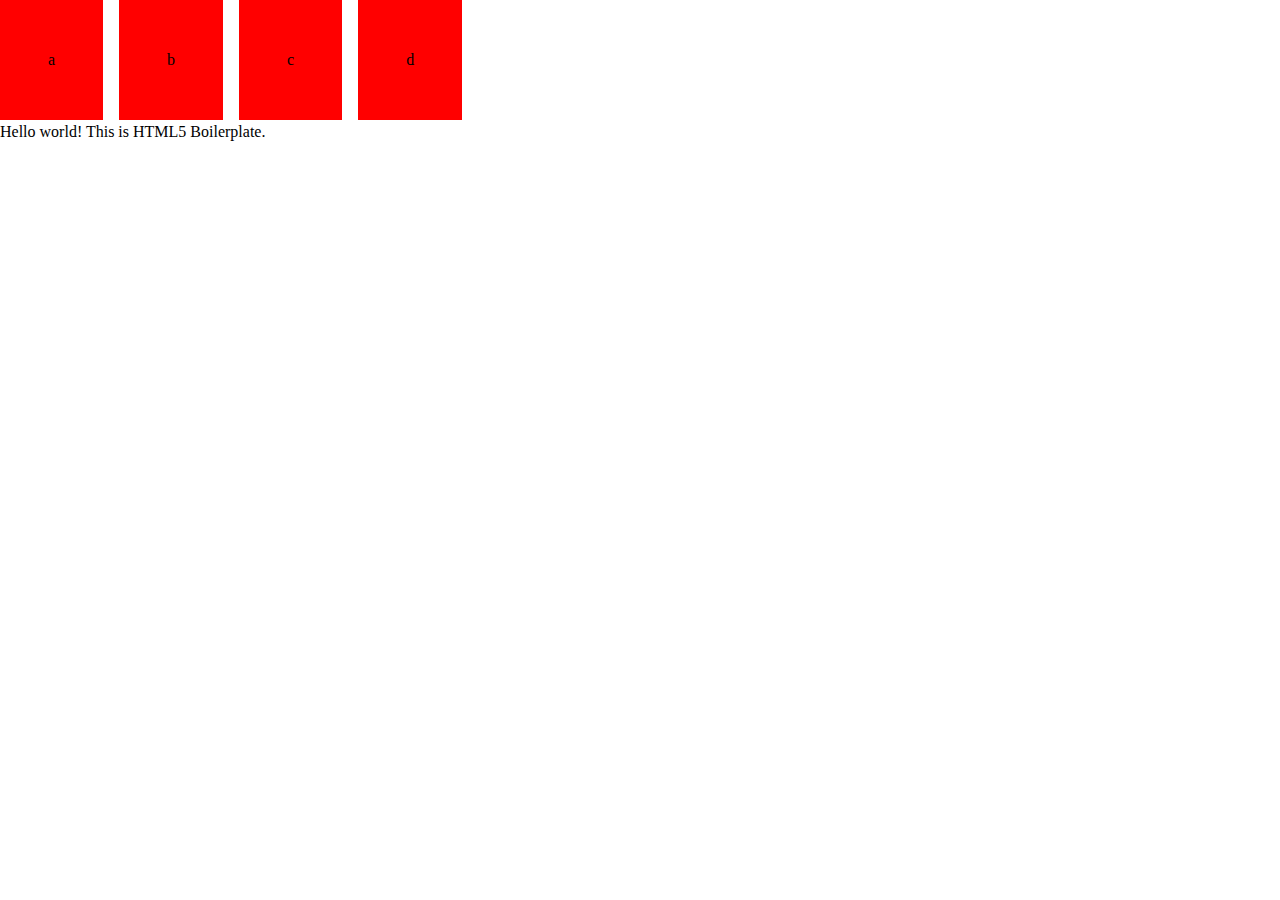
==== index.html @ 71b09630 "have converted and copied woff2 fonts as a test" ====
<!DOCTYPE html>
<html class="no-js" lang="">
  <head>
    <meta charset="utf-8" />
    <title>4-19-22.2106 Boilerplate 8</title>
    <meta name="description" content="" />
    <meta name="viewport" content="width=device-width, initial-scale=1" />

    <meta property="og:title" content="" />
    <meta property="og:type" content="" />
    <meta property="og:url" content="" />
    <meta property="og:image" content="" />

    <link rel="manifest" href="site.webmanifest" />
    <link rel="apple-touch-icon" href="icon.png" />
    <!-- Place favicon.ico in the root directory -->

    <!-- //!  do we need the normalize file     -->
    <link rel="stylesheet" href="css/customproperties.css" />
    <link rel="stylesheet" href="css/reset.css" />
    <link rel="stylesheet" href="css/helpers.css" />
    <link rel="stylesheet" href="css/utility.css" />
    <link rel="stylesheet" href="css/main.css" />
    <meta name="theme-color" content="#fafafa" />
  </head>
  <body>
    <!-- //!  HELLO WORLD STARTS-->
    <!-- //!  Add your site or application content here-->
    <div class="flex fr1">
      <div class="flex box">a</div>
      <div class="flex box">b</div>
      <div class="flex box">c</div>
      <div class="flex box">d</div>
    </div>

    <p>Hello world! This is HTML5 Boilerplate.</p>

    <!-- //!  HELLO WORLD ENDS-->

    <!-- //!  Randy's generic empty template BEGINS''-->

    <!-- //!  Randy's generic empty template ENDS''-->

    <script src="js/vendor/modernizr-3.11.2.min.js"></script>
    <script src="js/plugins.js"></script>
    <script src="./js/myfunctions.js"></script>
    <script src="js/main.js"></script>
  </body>
</html>
---- css/customproperties.css ----
:root {
  --color-dark: 230 35% 7%;
  --color-light: 231 77% 90%;
  --color-white: 0 0% 100%;
}
/*# sourceMappingURL=customproperties.css.map */
---- css/helpers.css ----
/*! HTML5 Boilerplate v8.0.0 | MIT License | https://html5boilerplate.com/ */
/* main.css 2.1.0 | MIT License | https://github.com/h5bp/main.css#readme */
/*
 * What follows is the result of much research on cross-browser styling.
 * Credit left inline and big thanks to Nicolas Gallagher, Jonathan Neal,
 * Kroc Camen, and the H5BP dev community and team.
 */
/* ==========================================================================
   Base styles: opinionated defaults
   ========================================================================== */
::-moz-selection {
  background: #b3d4fc;
  text-shadow: none;
}

::selection {
  background: #b3d4fc;
  text-shadow: none;
}

/*
 * A better looking default horizontal rule
 */
hr {
  display: block;
  height: 1px;
  border: 0;
  border-top: 1px solid #ccc;
  margin: 1em 0;
  padding: 0;
}

/*
 * Remove the gap between audio, canvas, iframes,
 * images, videos and the bottom of their containers:
 * https://github.com/h5bp/html5-boilerplate/issues/440
 */
audio,
canvas,
iframe,
img,
svg,
video {
  vertical-align: middle;
}

/*
 * Remove default fieldset styles.
 */
fieldset {
  border: 0;
  margin: 0;
  padding: 0;
}

/*
 * Allow only vertical resizing of textareas.
 */
textarea {
  resize: vertical;
}

/* ==========================================================================
   Author's custom styles
   ========================================================================== */
/* ==========================================================================
   Helper classes
   ========================================================================== */
/*
 * Hide visually and from screen readers
 */
.hidden,
[hidden] {
  display: none !important;
}

/*
 * Hide only visually, but have it available for screen readers:
 * https://snook.ca/archives/html_and_css/hiding-content-for-accessibility
 *
 * 1. For long content, line feeds are not interpreted as spaces and small width
 *    causes content to wrap 1 word per line:
 *    https://medium.com/@jessebeach/beware-smushed-off-screen-accessible-text-5952a4c2cbfe
 */
.sr-only {
  border: 0;
  clip: rect(0, 0, 0, 0);
  height: 1px;
  margin: -1px;
  overflow: hidden;
  padding: 0;
  position: absolute;
  white-space: nowrap;
  width: 1px;
  /* 1 */
}

/*
 * Extends the .sr-only class to allow the element
 * to be focusable when navigated to via the keyboard:
 * https://www.drupal.org/node/897638
 */
.sr-only.focusable:active,
.sr-only.focusable:focus {
  clip: auto;
  height: auto;
  margin: 0;
  overflow: visible;
  position: static;
  white-space: inherit;
  width: auto;
}

/*
 * Hide visually and from screen readers, but maintain layout
 */
.invisible {
  visibility: hidden;
}

/*
 * Clearfix: contain floats
 *
 * For modern browsers
 * 1. The space content is one way to avoid an Opera bug when the
 *    `contenteditable` attribute is included anywhere else in the document.
 *    Otherwise it causes space to appear at the top and bottom of elements
 *    that receive the `clearfix` class.
 * 2. The use of `table` rather than `block` is only necessary if using
 *    `:before` to contain the top-margins of child elements.
 */
.clearfix::before,
.clearfix::after {
  content: " ";
  display: table;
}

.clearfix::after {
  clear: both;
}

/* ==========================================================================
   EXAMPLE Media Queries for Responsive Design.
   These examples override the primary ('mobile first') styles.
   Modify as content requires.
   ========================================================================== */
@media only screen and (min-width: 35em) {
  /* Style adjustments for viewports that meet the condition */
}

@media print, (-webkit-min-device-pixel-ratio: 1.25), (min-resolution: 1.25dppx), (min-resolution: 120dpi) {
  /* Style adjustments for high resolution devices */
}

/* ==========================================================================
   Print styles.
   Inlined to avoid the additional HTTP request:
   https://www.phpied.com/delay-loading-your-print-css/
   ========================================================================== */
@media print {
  *,
  *::before,
  *::after {
    background: #fff !important;
    color: #000 !important;
    /* Black prints faster */
    -webkit-box-shadow: none !important;
            box-shadow: none !important;
    text-shadow: none !important;
  }
  a,
  a:visited {
    text-decoration: underline;
  }
  a[href]::after {
    content: " (" attr(href) ")";
  }
  abbr[title]::after {
    content: " (" attr(title) ")";
  }
  /*
   * Don't show links that are fragment identifiers,
   * or use the `javascript:` pseudo protocol
   */
  a[href^="#"]::after,
  a[href^="javascript:"]::after {
    content: "";
  }
  pre {
    white-space: pre-wrap !important;
  }
  pre,
  blockquote {
    border: 1px solid #999;
    page-break-inside: avoid;
  }
  /*
   * Printing Tables:
   * https://web.archive.org/web/20180815150934/http://css-discuss.incutio.com/wiki/Printing_Tables
   */
  thead {
    display: table-header-group;
  }
  tr,
  img {
    page-break-inside: avoid;
  }
  p,
  h2,
  h3 {
    orphans: 3;
    widows: 3;
  }
  h2,
  h3 {
    page-break-after: avoid;
  }
}
/*# sourceMappingURL=helpers.css.map */
---- css/utility.css ----
:root {
  --gap: 1rem;
}

.flex {
  display: -webkit-box;
  display: -ms-flexbox;
  display: flex;
  gap: var(--gap);
}

.grid {
  display: -ms-grid;
  display: grid;
  gap: var(--gap);
}

.container {
  margin-inline: auto;
  max-width: 80rem;
  padding-inline: 2em;
}

.fs1 {
  font-size: 1vw;
}

.fs2 {
  font-size: 2vw;
}

.fs3 {
  font-size: 3vw;
}

.fs4 {
  font-size: 4vw;
}

.fr1 {
  font-size: 1rem;
}

.fr2 {
  font-size: 2rem;
}

.fr3 {
  font-size: 3rem;
}

.fr4 {
  font-size: 4rem;
}
/*# sourceMappingURL=utility.css.map */
---- css/main.css ----
.box {
  background: red;
  padding: 3rem;
}
/*# sourceMappingURL=main.css.map */
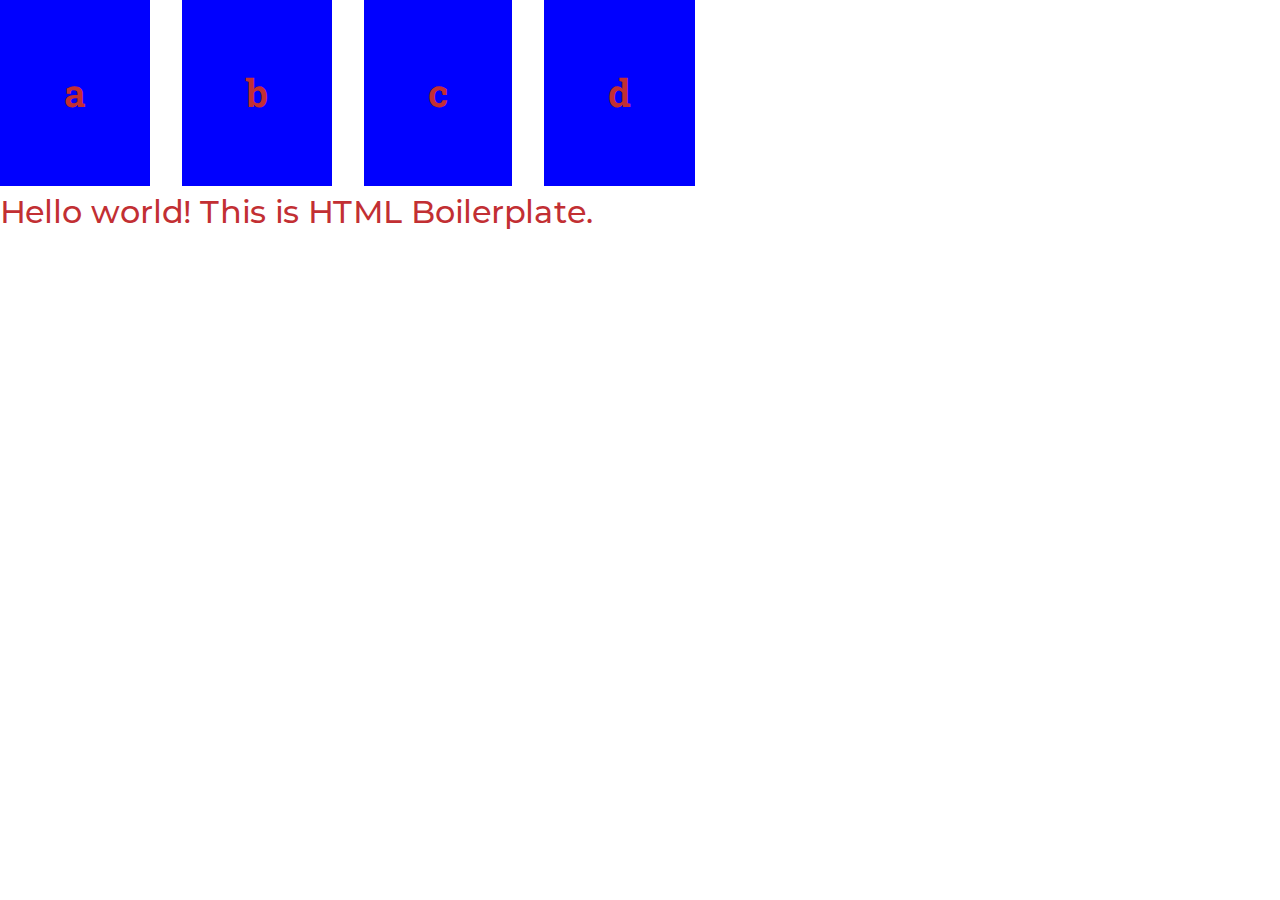
==== commit 087ff78c: "organized the css sheets to function" ====
--- a/index.html
+++ b/index.html
@@ -26,14 +26,14 @@
   <body>
     <!-- //!  HELLO WORLD STARTS-->
     <!-- //!  Add your site or application content here-->
-    <div class="flex fr1">
-      <div class="flex box">a</div>
-      <div class="flex box">b</div>
-      <div class="flex box">c</div>
-      <div class="flex box">d</div>
+    <div class="flx">
+      <div class="box flx fs3">a</div>
+      <div class="box flx fs3">b</div>
+      <div class="box flx fs3">c</div>
+      <div class="box flx fs3">d</div>
     </div>
 
-    <p>Hello world! This is HTML5 Boilerplate.</p>
+    <p>Hello world! This is HTML Boilerplate.</p>
 
     <!-- //!  HELLO WORLD ENDS-->
 
--- a/css/utility.css
+++ b/css/utility.css
@@ -2,11 +2,63 @@
   --gap: 1rem;
 }
 
-.flex {
+@font-face {
+  font-family: "Franklin";
+  src: url("../fonts/LibreFranklin-Romans.woff2");
+  font-style: normal;
+}
+
+@font-face {
+  font-family: "Franklin";
+  src: url("../fonts/LibreFranklinItalic.woff2");
+  font-style: italic;
+}
+
+@font-face {
+  font-family: "Gotham";
+  src: url("../fonts/Montserrat-VF.woff2");
+  font-style: normal;
+}
+
+@font-face {
+  font-family: "Gotham";
+  src: url("../fonts/Montserrat-Italic-VF.woff2");
+  font-style: italic;
+}
+
+@font-face {
+  font-family: "Overpass";
+  src: url("../fonts/Overpass-VariableFont_wght.woff2");
+  font-style: normal;
+}
+
+@font-face {
+  font-family: "Overpass";
+  src: url("../fonts/Overpass-Italic-VariableFont_wght.woff2");
+  font-style: italic;
+}
+
+@font-face {
+  font-family: "Roboto Flex";
+  src: url("../fonts/RobotoFlex.woff2");
+}
+
+@font-face {
+  font-family: "Roboto Slab";
+  src: url("../fonts/RobotoSlab-VariableFont_wght.woff2");
+}
+
+.flx {
   display: -webkit-box;
   display: -ms-flexbox;
   display: flex;
   gap: var(--gap);
+  -webkit-box-pack: start;
+      -ms-flex-pack: start;
+          justify-content: flex-start;
+  -webkit-box-align: stretch;
+      -ms-flex-align: stretch;
+          align-items: stretch;
 }
 
 .grid {
@@ -19,6 +71,30 @@
   margin-inline: auto;
   max-width: 80rem;
   padding-inline: 2em;
+}
+
+html {
+  font-size: 2rem;
+  line-height: 1.618;
+  color: #c22f33;
+  font-family: "Roboto Slab";
+  font-variation-settings: "wght" 700;
+}
+
+h1 {
+  color: green;
+}
+
+p {
+  color: #c22f33;
+  line-height: 1.618;
+  font-family: "Gotham";
+  font-variation-settings: "wght" 500;
+}
+
+.italic {
+  font-style: italic;
+  color: red;
 }
 
 .fs1 {
--- a/css/main.css
+++ b/css/main.css
@@ -1,5 +1,8 @@
 .box {
-  background: red;
-  padding: 3rem;
+  display: -webkit-box;
+  display: -ms-flexbox;
+  display: flex;
+  background: blue;
+  padding: 2rem;
 }
 /*# sourceMappingURL=main.css.map */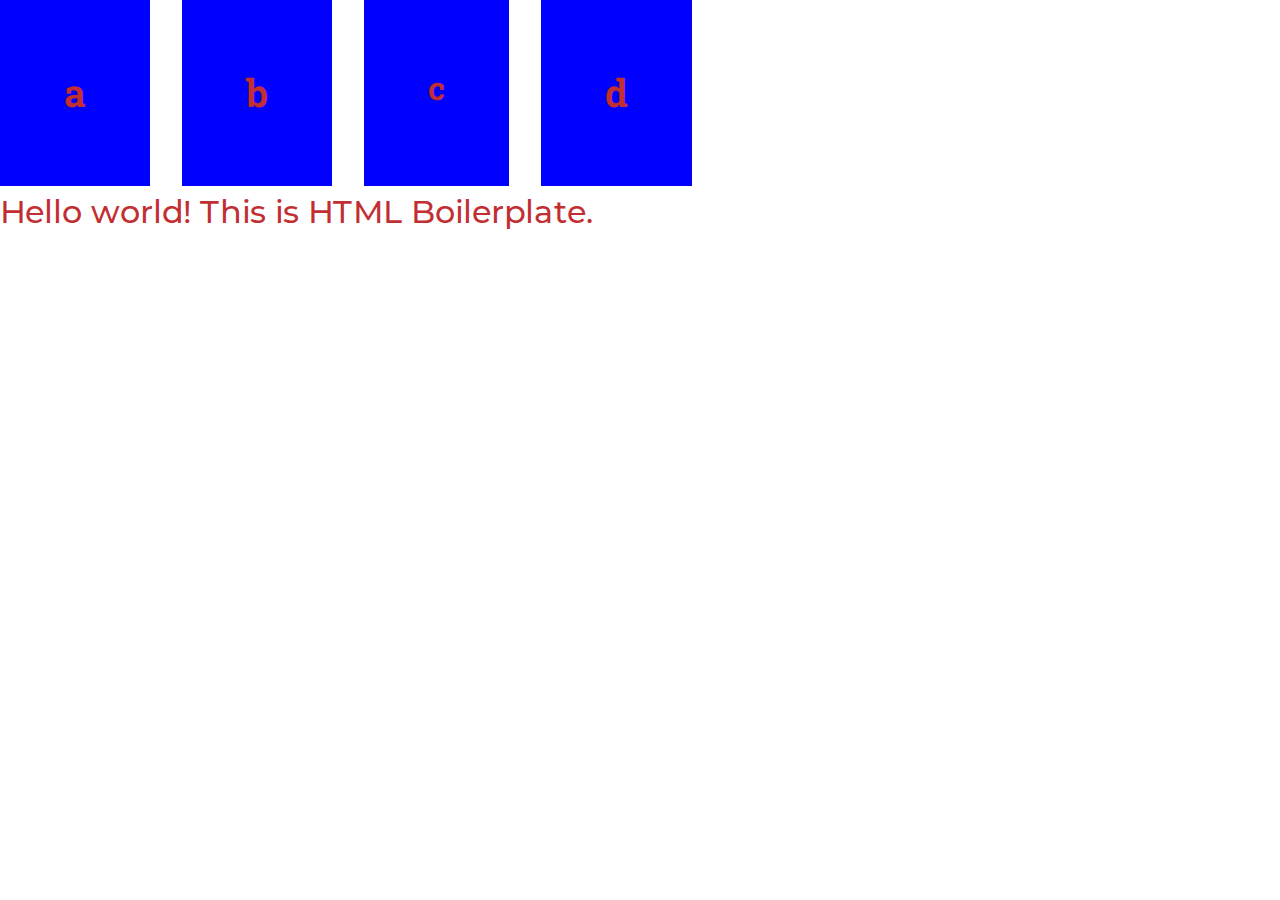
==== commit 20a71198: "maintence catch up" ====
--- a/index.html
+++ b/index.html
@@ -1,49 +1,52 @@
 <!DOCTYPE html>
-<html class="no-js" lang="">
-  <head>
-    <meta charset="utf-8" />
-    <title>4-19-22.2106 Boilerplate 8</title>
-    <meta name="description" content="" />
-    <meta name="viewport" content="width=device-width, initial-scale=1" />
+<html class="no-js" lang="en">
 
-    <meta property="og:title" content="" />
-    <meta property="og:type" content="" />
-    <meta property="og:url" content="" />
-    <meta property="og:image" content="" />
+<head>
+  <meta charset="utf-8" />
+  <title>4-26-22.0820 Boilerplate 8</title>
+  <meta name="description" content="" />
+  <meta name="viewport" content="width=device-width, initial-scale=1" />
 
-    <link rel="manifest" href="site.webmanifest" />
-    <link rel="apple-touch-icon" href="icon.png" />
-    <!-- Place favicon.ico in the root directory -->
+  <meta property="og:title" content="" />
+  <meta property="og:type" content="" />
+  <meta property="og:url" content="" />
+  <meta property="og:image" content="" />
 
-    <!-- //!  do we need the normalize file     -->
-    <link rel="stylesheet" href="css/customproperties.css" />
-    <link rel="stylesheet" href="css/reset.css" />
-    <link rel="stylesheet" href="css/helpers.css" />
-    <link rel="stylesheet" href="css/utility.css" />
-    <link rel="stylesheet" href="css/main.css" />
-    <meta name="theme-color" content="#fafafa" />
-  </head>
-  <body>
-    <!-- //!  HELLO WORLD STARTS-->
-    <!-- //!  Add your site or application content here-->
-    <div class="flx">
-      <div class="box flx fs3">a</div>
-      <div class="box flx fs3">b</div>
-      <div class="box flx fs3">c</div>
-      <div class="box flx fs3">d</div>
-    </div>
+  <link rel="manifest" href="site.webmanifest" />
+  <link rel="apple-touch-icon" href="icon.png" />
+  <!-- Place favicon.ico in the root directory -->
 
-    <p>Hello world! This is HTML Boilerplate.</p>
+  <!-- //!  do we need the normalize file     -->
+  <link rel="stylesheet" href="css/customproperties.css" />
+  <link rel="stylesheet" href="css/reset.css" />
+  <link rel="stylesheet" href="css/helpers.css" />
+  <link rel="stylesheet" href="css/utility.css" />
+  <link rel="stylesheet" href="css/main.css" />
+  <meta name="theme-color" content="#fafafa" />
+</head>
 
-    <!-- //!  HELLO WORLD ENDS-->
+<body>
+  <!-- //!  HELLO WORLD STARTS-->
+  <!-- //!  Add your site or application content here-->
+  <div class="flx">
+    <div class="box flx fs3">a</div>
+    <div class="box flx fs3">b</div>
+    <div class="box flx fs">c</div>
+    <div class="box flx fs3">d</div>
+  </div>
 
-    <!-- //!  Randy's generic empty template BEGINS''-->
+  <p>Hello world! This is HTML Boilerplate.</p>
 
-    <!-- //!  Randy's generic empty template ENDS''-->
+  <!-- //!  HELLO WORLD ENDS-->
 
-    <script src="js/vendor/modernizr-3.11.2.min.js"></script>
-    <script src="js/plugins.js"></script>
-    <script src="./js/myfunctions.js"></script>
-    <script src="js/main.js"></script>
-  </body>
+  <!-- //!  Randy's generic empty template BEGINS''-->
+
+  <!-- //!  Randy's generic empty template ENDS''-->
+
+  <script src="js/vendor/modernizr-3.11.2.min.js"></script>
+  <script src="js/plugins.js"></script>
+  <script src="./js/myfunctions.js"></script>
+  <script src="js/main.js"></script>
+</body>
+
 </html>
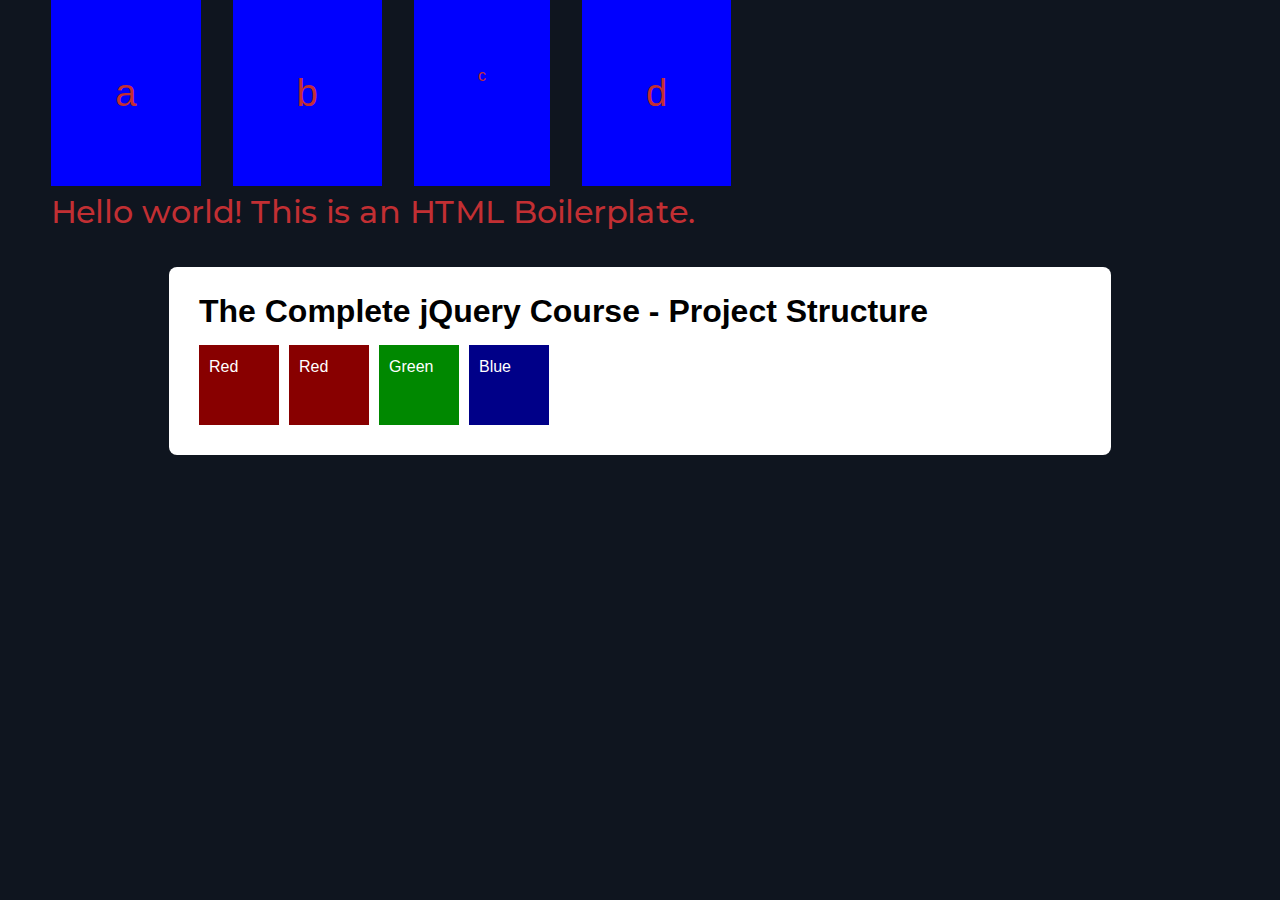
==== commit d2c0d166: "lesson 12 jquery udemy update" ====
--- a/index.html
+++ b/index.html
@@ -1,52 +1,74 @@
 <!DOCTYPE html>
 <html class="no-js" lang="en">
+  <head>
+    <meta charset="utf-8" />
+    <title>4-26-22.0820 Boilerplate 8</title>
+    <meta name="description" content="" />
+    <meta name="viewport" content="width=device-width, initial-scale=1" />
 
-<head>
-  <meta charset="utf-8" />
-  <title>4-26-22.0820 Boilerplate 8</title>
-  <meta name="description" content="" />
-  <meta name="viewport" content="width=device-width, initial-scale=1" />
+    <meta property="og:title" content="" />
+    <meta property="og:type" content="" />
+    <meta property="og:url" content="" />
+    <meta property="og:image" content="" />
 
-  <meta property="og:title" content="" />
-  <meta property="og:type" content="" />
-  <meta property="og:url" content="" />
-  <meta property="og:image" content="" />
+    <link rel="manifest" href="site.webmanifest" />
+    <link rel="apple-touch-icon" href="icon.png" />
+    <!-- Place favicon.ico in the root directory -->
 
-  <link rel="manifest" href="site.webmanifest" />
-  <link rel="apple-touch-icon" href="icon.png" />
-  <!-- Place favicon.ico in the root directory -->
+    <script
+      src="https://code.jquery.com/jquery-3.6.0.js"
+      integrity="sha256-H+K7U5CnXl1h5ywQfKtSj8PCmoN9aaq30gDh27Xc0jk="
+      crossorigin="anonymous"
+    ></script>
 
-  <!-- //!  do we need the normalize file     -->
-  <link rel="stylesheet" href="css/customproperties.css" />
-  <link rel="stylesheet" href="css/reset.css" />
-  <link rel="stylesheet" href="css/helpers.css" />
-  <link rel="stylesheet" href="css/utility.css" />
-  <link rel="stylesheet" href="css/main.css" />
-  <meta name="theme-color" content="#fafafa" />
-</head>
+    <link rel="stylesheet" href="css/customproperties.css" />
+    <link rel="stylesheet" href="css/reset.css" />
+    <link rel="stylesheet" href="css/helpers.css" />
+    <link rel="stylesheet" href="css/utility.css" />
+    <link rel="stylesheet" href="css/main.css" />
+    <meta name="theme-color" content="#fafafa" />
+  </head>
 
-<body>
-  <!-- //!  HELLO WORLD STARTS-->
-  <!-- //!  Add your site or application content here-->
-  <div class="flx">
-    <div class="box flx fs3">a</div>
-    <div class="box flx fs3">b</div>
-    <div class="box flx fs">c</div>
-    <div class="box flx fs3">d</div>
-  </div>
+  <body>
+    <main>
+      <section>
+        <!-- //!  HELLO WORLD STARTS-->
+        <!-- //!  Add your site or application content here-->
+        <div class="flex">
+          <!-- Flex Wrapper -->
+          <div class="box flex fs3">a</div>
+          <div class="box flex fs3">b</div>
+          <div class="box flex fs">c</div>
+          <div class="box flex fs3">d</div>
+        </div>
+      </section>
 
-  <p>Hello world! This is HTML Boilerplate.</p>
+      <section>
+        <p>Hello world! This is an HTML Boilerplate.</p>
+      </section>
+      <!-- //!  HELLO WORLD ENDS-->
 
-  <!-- //!  HELLO WORLD ENDS-->
+      <!-- //!  Randy's udemy jquery BEGINS''-->
 
-  <!-- //!  Randy's generic empty template BEGINS''-->
+      <section>
 
-  <!-- //!  Randy's generic empty template ENDS''-->
+ <div id="content">
+    <h1>The Complete jQuery Course - Project Structure</h1>
 
-  <script src="js/vendor/modernizr-3.11.2.min.js"></script>
-  <script src="js/plugins.js"></script>
-  <script src="./js/myfunctions.js"></script>
-  <script src="js/main.js"></script>
-</body>
+    <div class="red-box">Red</div>
+    <div class="red-box">Red</div>
+    <div class="green-box" display="none">Green</div>
+    <div class="blue-box">Blue</div>
+    <div class="clear"></div>
 
+      </section>
+
+      <!-- //!  Randy's udemy jquery ENDS''-->
+
+      <script src="js/vendor/modernizr-3.11.2.min.js"></script>
+      <script src="js/plugins.js"></script>
+      <script src="./js/myfunctions.js"></script>
+      <script src="js/main.js"></script>
+    </main>
+  </body>
 </html>
--- a/css/utility.css
+++ b/css/utility.css
@@ -48,7 +48,7 @@
   src: url("../fonts/RobotoSlab-VariableFont_wght.woff2");
 }
 
-.flx {
+.flex {
   display: -webkit-box;
   display: -ms-flexbox;
   display: flex;
--- a/css/main.css
+++ b/css/main.css
@@ -5,4 +5,186 @@
   background: blue;
   padding: 2rem;
 }
+
+.lightbox {
+  position: absolute;
+  top: 0;
+  left: 0;
+  display: none;
+  width: 30%;
+  height: 60%;
+  padding: 15% 35% 25% 35%;
+  color: #000000;
+  background-color: rgba(200, 100, 0, 0.9);
+  text-align: center;
+  text-shadow: #333 0 1px 0;
+}
+
+.red-box {
+  float: left;
+  width: 80px;
+  height: 80px;
+  margin: 10px 10px 10px 0;
+  padding: 10px;
+  color: #ffffff;
+  background-color: #880000;
+}
+
+.green-box {
+  float: left;
+  width: 80px;
+  height: 80px;
+  margin: 10px 10px 10px 0;
+  padding: 10px;
+  color: #ffffff;
+  background-color: #008800;
+}
+
+.blue-box {
+  float: left;
+  width: 80px;
+  height: 80px;
+  margin: 10px 10px 10px 0;
+  padding: 10px;
+  color: #ffffff;
+  background-color: #000088;
+}
+
+.large {
+  font-size: 125%;
+}
+
+.emphasize {
+  color: #666;
+  font-style: italic;
+}
+
+.gallery {
+  height: 400px;
+  width: 600px;
+  position: relative;
+  overflow: hidden;
+}
+
+.gallery img {
+  position: absolute;
+  height: 400px;
+  width: 600px;
+  left: 600px;
+}
+
+.gallery img:nth-child(1) {
+  left: 0;
+}
+
+fieldset {
+  border-radius: 4px;
+  -moz-border-radius: 4px;
+  -webkit-border-radius: 4px;
+}
+
+label {
+  display: inline-block;
+  min-width: 100px;
+}
+
+input[type="text"],
+input[type="email"],
+input[type="password"],
+input[type="tel"] {
+  margin: 8px;
+  padding: 6px 12px;
+  outline: none;
+  border: 1px solid #666;
+  border-radius: 4px;
+  -webkit-box-shadow: inset 0 0 3px 3px #fafafa;
+          box-shadow: inset 0 0 3px 3px #fafafa;
+}
+
+input[type="submit"] {
+  font-family: "Trebuchet MS", Verdana, Arial, sans-serif;
+  font-size: 16px;
+  padding: 4px 8px;
+  background-color: #fcfcfc;
+  -webkit-box-shadow: 0 0 1px 0 #aaa;
+          box-shadow: 0 0 1px 0 #aaa;
+  border-radius: 4px;
+}
+
+input[type="submit"]:hover {
+  background-color: #f4f4f4;
+  -webkit-box-shadow: 0 0 1px 0 #ccc;
+          box-shadow: 0 0 1px 0 #ccc;
+}
+
+html {
+  min-height: 100%;
+  background-color: #0f151f;
+}
+
+body {
+  font-family: "Trebuchet MS", Verdana, Arial, sans-serif;
+  font-size: 16px;
+  margin-left: 4vw;
+  margin-right: 4vw;
+}
+
+.clear {
+  clear: both;
+}
+
+#content {
+  overflow: auto;
+  width: 80%;
+  background-color: #fff;
+  margin: 30px auto 0 auto;
+  padding: 20px 30px;
+  border-radius: 8px;
+  -moz-border-radius: 8px;
+  -webkit-border-radius: 8px;
+}
+
+h1 {
+  color: #000;
+}
+
+h2 {
+  border-bottom: 1px solid #aaa;
+}
+
+#dashboard {
+  position: absolute;
+  width: 120px;
+  height: 60%;
+  left: -140px;
+  top: 100px;
+  padding: 20px;
+  border-radius: 0 6px 6px 0;
+  -webkit-box-shadow: 0 0 3px 3px #f0f0f0;
+          box-shadow: 0 0 3px 3px #f0f0f0;
+  background-color: #999;
+}
+
+.fancy-link {
+  display: inline-block;
+  text-decoration: none;
+  color: #111199;
+}
+
+.fancy-link:after {
+  display: block;
+  content: "";
+  border-bottom: solid 1px #22a;
+  -webkit-transform: scaleX(0.0001);
+          transform: scaleX(0.0001);
+  -webkit-transition: -webkit-transform 250ms ease-in-out;
+  transition: -webkit-transform 250ms ease-in-out;
+  transition: transform 250ms ease-in-out;
+  transition: transform 250ms ease-in-out, -webkit-transform 250ms ease-in-out;
+}
+
+.fancy-link:hover:after {
+  -webkit-transform: scaleX(1);
+          transform: scaleX(1);
+}
 /*# sourceMappingURL=main.css.map */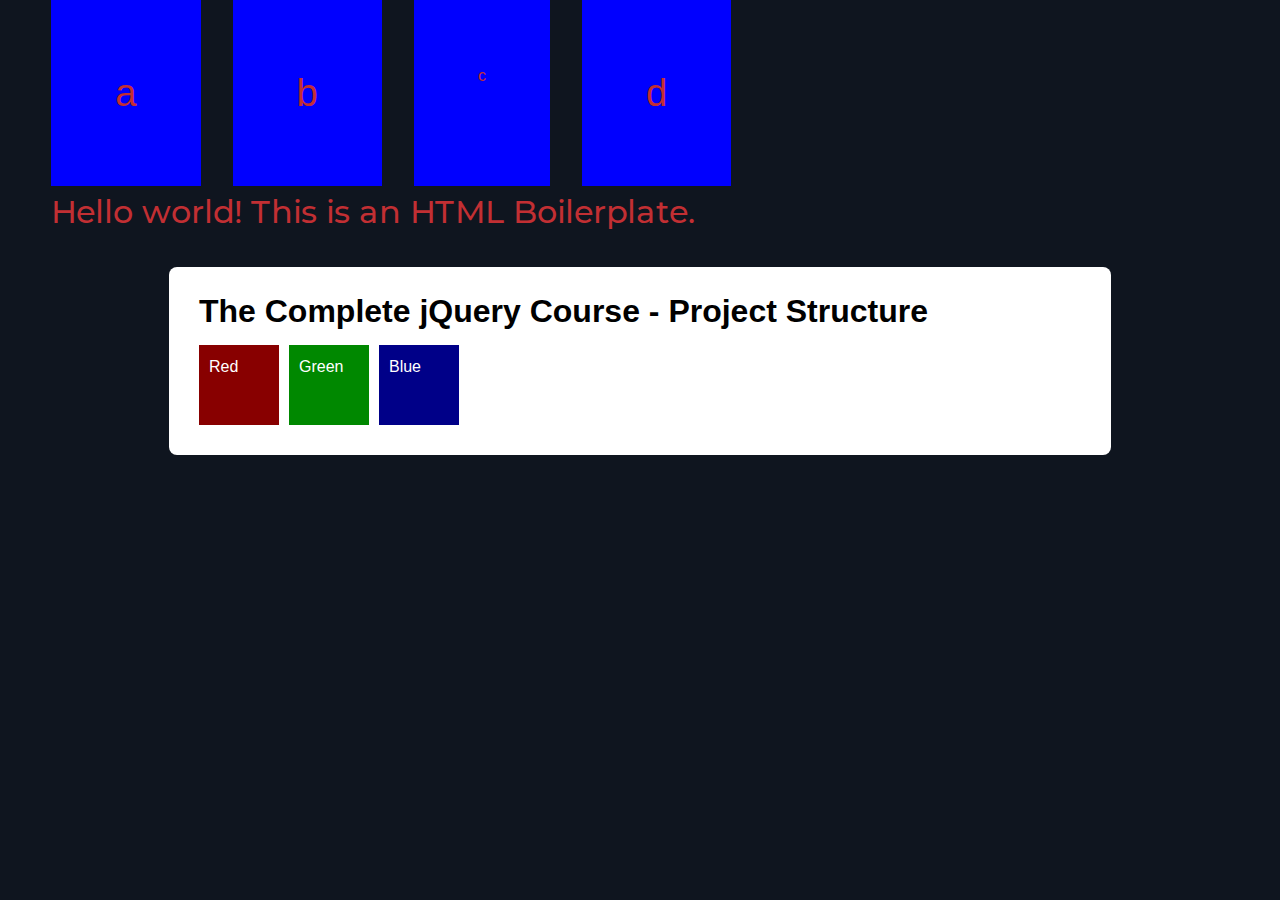
==== commit df48b5f7: "catchup save" ====
--- a/index.html
+++ b/index.html
@@ -56,7 +56,6 @@
     <h1>The Complete jQuery Course - Project Structure</h1>
 
     <div class="red-box">Red</div>
-    <div class="red-box">Red</div>
     <div class="green-box" display="none">Green</div>
     <div class="blue-box">Blue</div>
     <div class="clear"></div>
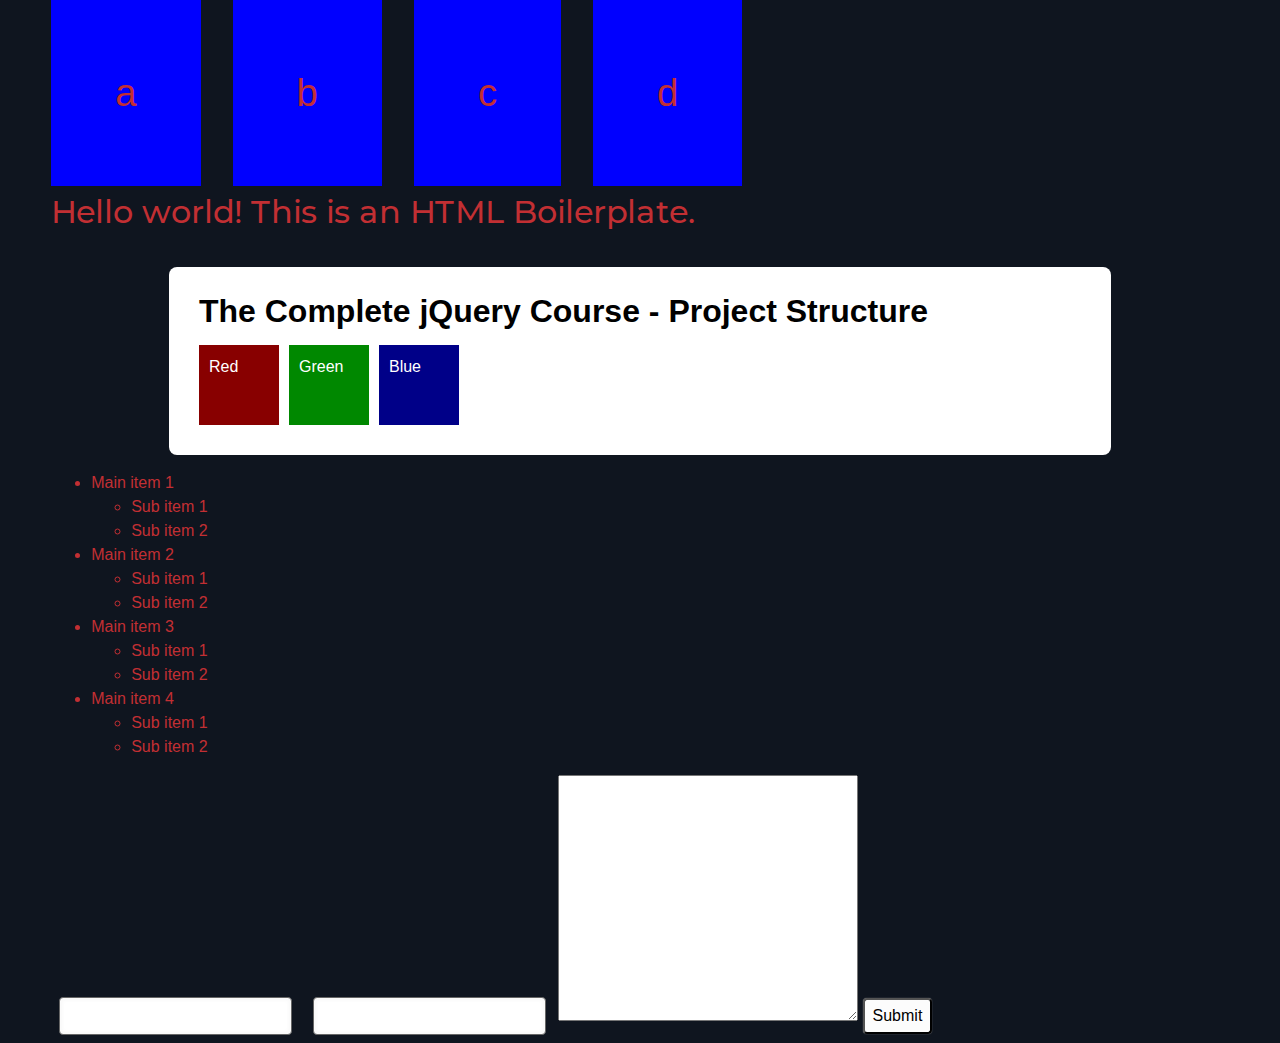
==== commit db9b401f: "udemy jquery 17" ====
--- a/index.html
+++ b/index.html
@@ -38,7 +38,7 @@
           <!-- Flex Wrapper -->
           <div class="box flex fs3">a</div>
           <div class="box flex fs3">b</div>
-          <div class="box flex fs">c</div>
+          <div class="box flex fs3">c</div>
           <div class="box flex fs3">d</div>
         </div>
       </section>
@@ -61,13 +61,50 @@
     <div class="clear"></div>
 
       </section>
+    <section>
+    <ul id="list">
+        <li>
+            Main item 1
+            <ul>
+                <li>Sub item 1</li>
+                <li>Sub item 2</li>
+            </ul>
+        </li>
+        <li>
+            Main item 2
+            <ul>
+                <li>Sub item 1</li>
+                <li>Sub item 2</li>
+            </ul>
+        </li>
+        <li>
+            Main item 3
+            <ul>
+                <li>Sub item 1</li>
+                <li>Sub item 2</li>
+            </ul>
+        </li>
+        <li>
+            Main item 4
+            <ul>
+                <li>Sub item 1</li>
+                <li>Sub item 2</li>
+            </ul>
+        </li>
+    </ul>
+    <form action="">
+        <input type="text">
+        <input type="email">
+        <textarea name="" id="" cols="30" rows="10"></textarea>
+        <input type="submit" value="Submit">
+    </form>
+    </section>
+        <!-- //!  Randy's udemy jquery ENDS''-->
 
-      <!-- //!  Randy's udemy jquery ENDS''-->
-
-      <script src="js/vendor/modernizr-3.11.2.min.js"></script>
-      <script src="js/plugins.js"></script>
-      <script src="./js/myfunctions.js"></script>
-      <script src="js/main.js"></script>
-    </main>
-  </body>
-</html>
+        <script src="js/vendor/modernizr-3.11.2.min.js"></script>
+        <script src="js/plugins.js"></script>
+        <script src="./js/myfunctions.js"></script>
+        <script src="js/main.js"></script>
+        </main>
+    </body>
+    </html>
